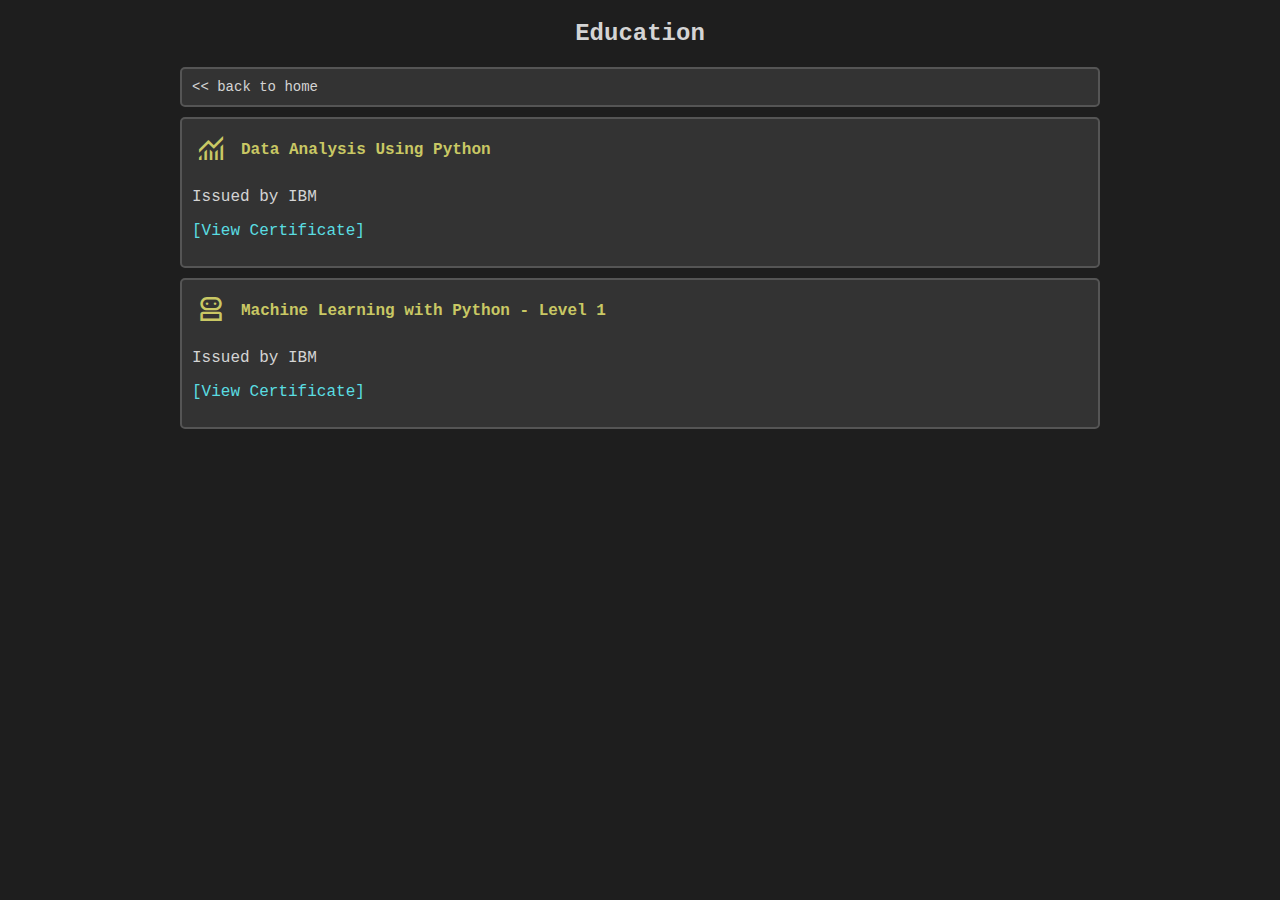
==== certification.html @ cc89b5e1 "first commit" ====
<!DOCTYPE html>
<html lang="en">
<head>
    <meta charset="UTF-8">
    <meta name="viewport" content="width=device-width, initial-scale=1.0">
    <title>Education - Ayesh Merenchige</title>
    <link rel="stylesheet" href="https://fonts.googleapis.com/css2?family=Material+Symbols+Outlined:opsz,wght,FILL,GRAD@24,400,0,0" />
    <link rel="stylesheet" href="styles.css">
</head>
<body>
        <h2>Education</h2>
        <a href="index.html">
        <div class="backdiv"><< back to home</div>
        </a>

        <div class="subdiv">
            <table>
                <tr>
                    <td>
                        <span class="material-symbols-outlined" style="color: rgb(201, 200, 100); font-size: 32px;">
                            monitoring
                        </span>
                    </td>
                    <td>
                        <b style="color: rgb(201, 200, 100);">Data Analysis Using Python</b>
                    </td>
                </tr>
                </table>
            <p>Issued by IBM</p>
            <p style="color: rgb(90, 221, 225);">
                <a target="_blank" href="https://www.credly.com/badges/aeb27cc1-54eb-4313-bc7c-89451c22756f/public_url">[View Certificate]</a>
            </p>
        </div>

        <div class="subdiv">
            <table>
                <tr>
                    <td>
                        <span class="material-symbols-outlined" style="color: rgb(201, 200, 100); font-size: 32px;">
                            robot_2
                        </span>
                    </td>
                    <td>
                        <b style="color: rgb(201, 200, 100);">Machine Learning with Python - Level 1</b>
                    </td>
                </tr>
                </table>
            <p>Issued by IBM</p>
            <p style="color: rgb(90, 221, 225);">
                <a target="_blank" href="https://www.credly.com/badges/c5d47fe8-2fc0-48a1-8132-9d3d22a81d86/public_url">[View Certificate]</a>
            </p>
        </div>

</body>
</html>
---- styles.css ----
body {
    background-color: #1e1e1e;
    color: #d4d4d4;
    font-family: 'Courier New', Courier, monospace;
    margin: 0;
    padding: 0;
}

.propic {
    border-radius: 30%;
    display: block;
    margin: 20px auto;
    margin-top: 35px;
    width: 150px;
    border: #d4d4d4 5px solid;
}

h1,h2,h4 {
    text-align: center;
}


div {
    display: flex;
    align-items: center;
    background-color: #333;
    border: 2px solid #555;
    border-radius: 5px;
    color: #d4d4d4;
    margin: 10px auto;
    padding: 10px;
    max-width: 300px;
    font-size: 24px;
    transition: background-color 0.3s ease;
}

.subdiv{
    max-width: 70%;
    display: block;
    font-size: 16px;
    text-align: left;
}

.backdiv{
    max-width: 70%;
    display: block;
    font-size: 14px;
    text-align: left;
}

div:hover {
    background-color: #555;
    border: 2px solid #777;
}

.material-symbols-outlined {
    font-family: 'Material Symbols Outlined', sans-serif;
    font-size: 24px;
    margin-right: 10px;
}

hr {
    border: 2px solid #555;
}

a {
    text-decoration: none;
    color: inherit;
}

ul {
    list-style: none;
    padding: 0;
}

li {
    margin-bottom: 10px;
    padding: 10px;
    background-color: #333;
    color: #fff;
    border-radius: 5px;
    font-family: 'Courier New', Courier, monospace;
    font-size: 16px;
    text-transform: uppercase;
    letter-spacing: 1px;
    transition: background-color 0.3s ease;
}

li:hover {
    background-color: #555;
}
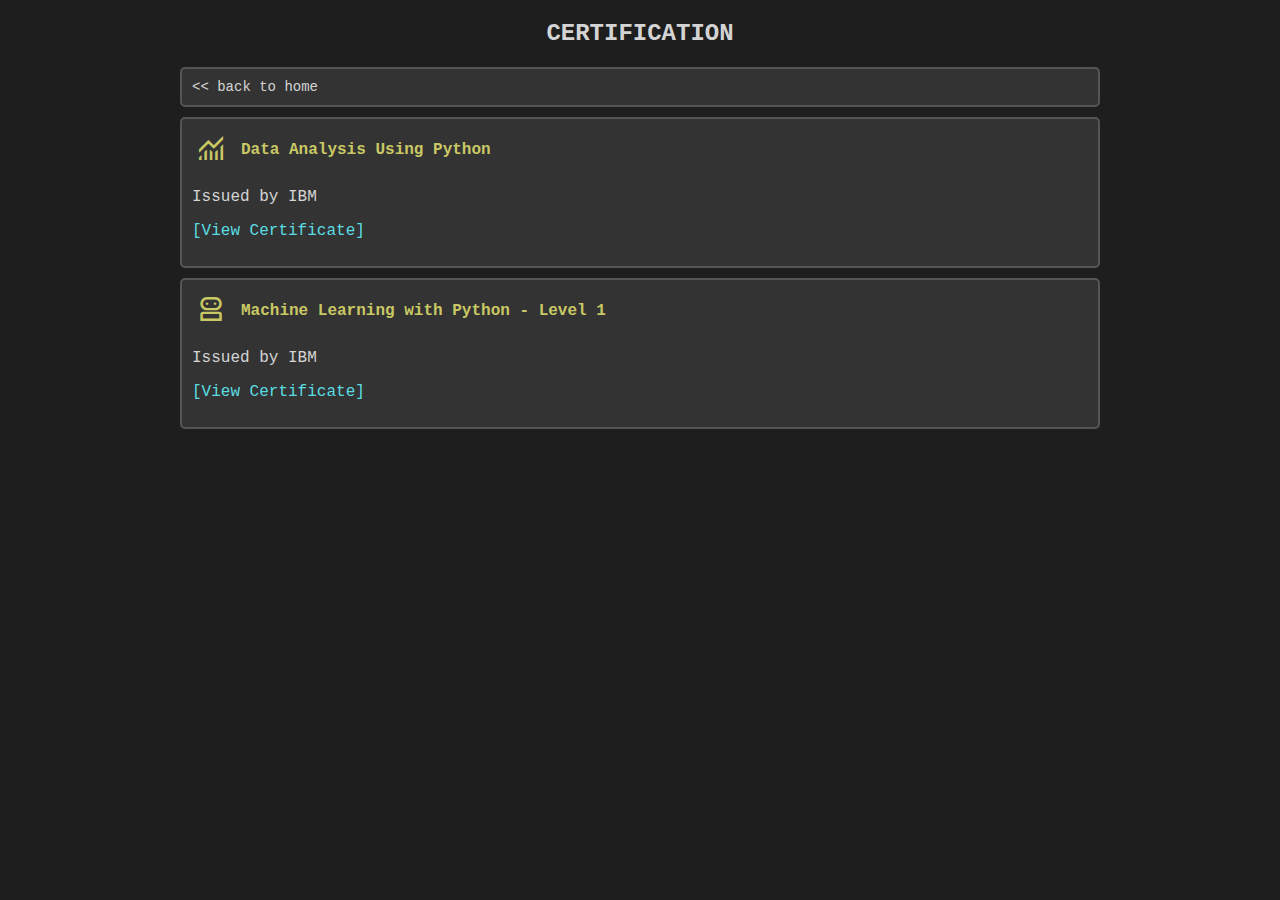
==== commit 6e4250fe: "title updates" ====
--- a/certification.html
+++ b/certification.html
@@ -8,7 +8,7 @@
     <link rel="stylesheet" href="styles.css">
 </head>
 <body>
-        <h2>Education</h2>
+        <h2>CERTIFICATION</h2>
         <a href="index.html">
         <div class="backdiv"><< back to home</div>
         </a>
